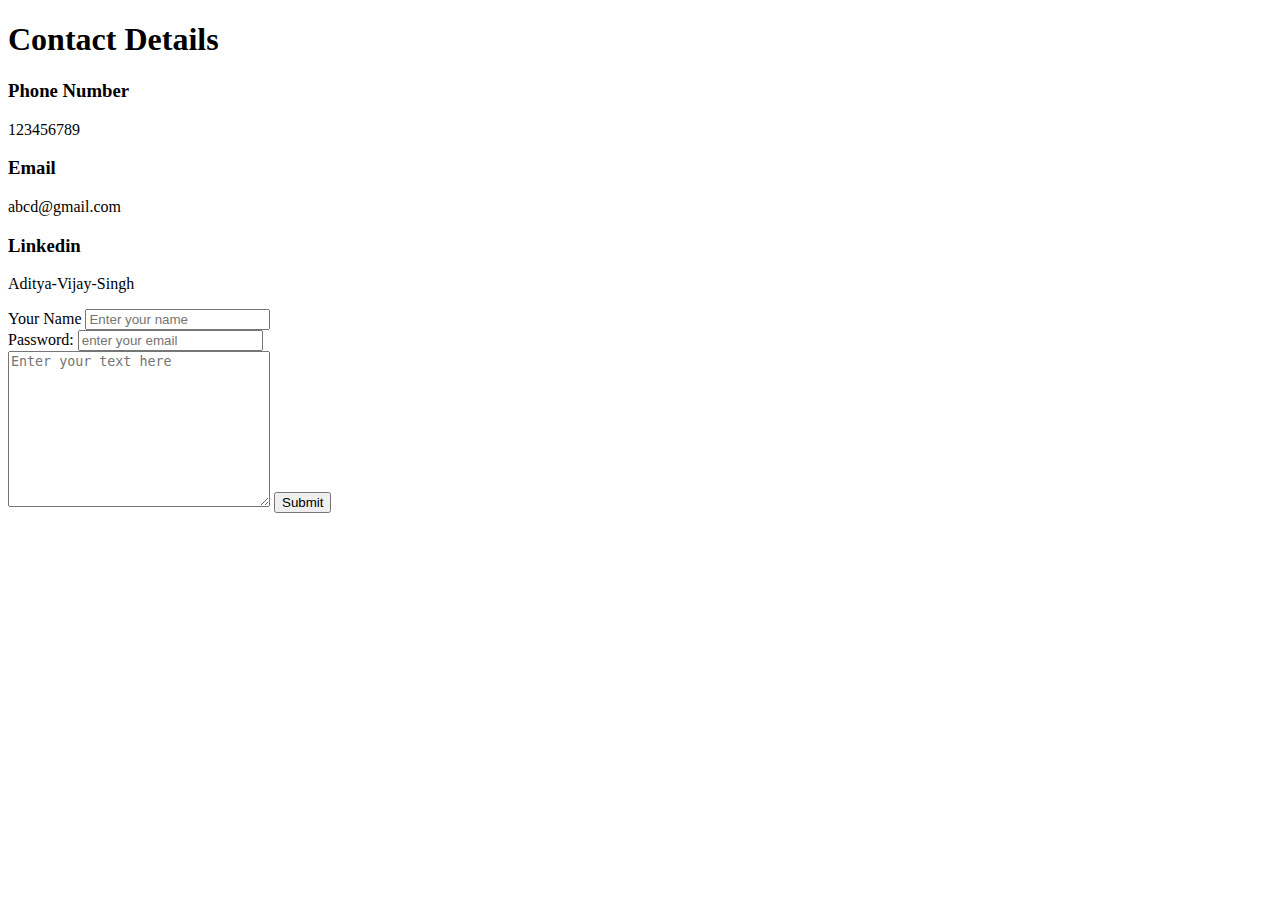
==== contact.html @ 79d75a13 "Add files via upload" ====
<!DOCTYPE html>
<html lang="en">
<head>
    <meta charset="UTF-8">
    <title>Contact Me</title>
</head>
<body>
    <h1>Contact Details</h1>
    <h3>Phone Number</h3>
    <p>123456789</p>
    <h3>Email</h3>
    <p>abcd@gmail.com</p>
    <h3>Linkedin</h3>
    <p>Aditya-Vijay-Singh</p>


    <form action="mailto:ar610194@gmail.com" method="post" enctype="text/plain">
        <label>Your Name</label>
        <input type="text" name="Your Name" id="" placeholder="Enter your name">
         <br>
        <label>Password:</label>
        <input type="email" name="Your email" id="" placeholder="enter your email">
        <br>
        <textarea name="Your message :" id="" cols="30" rows="10" placeholder="Enter your text here"></textarea>
        <input type="submit" placeholder="save">
    </form>
    
</body>
</html>
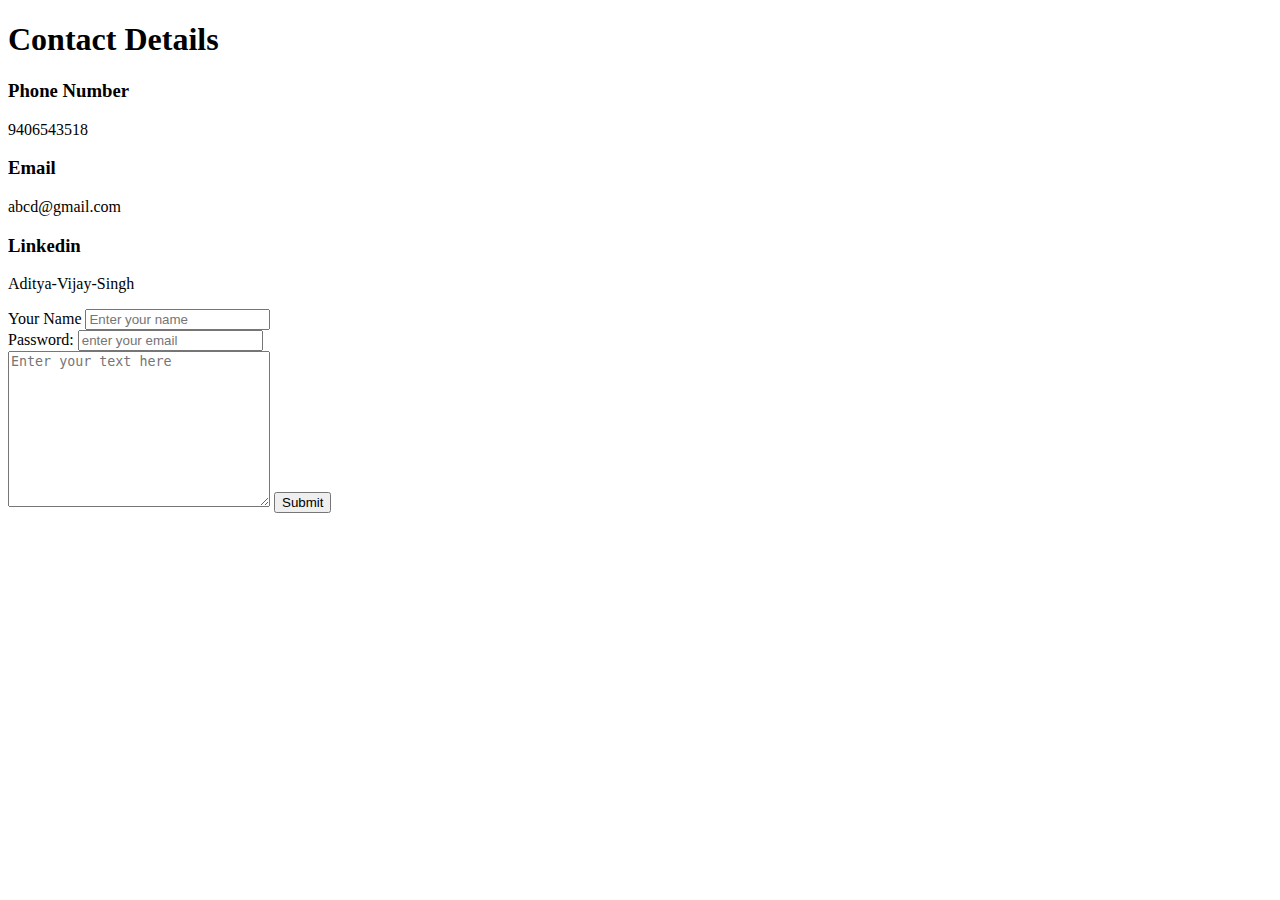
==== commit b5af7eef: "Update contact.html" ====
--- a/contact.html
+++ b/contact.html
@@ -7,7 +7,7 @@
 <body>
     <h1>Contact Details</h1>
     <h3>Phone Number</h3>
-    <p>123456789</p>
+    <p>9406543518</p>
     <h3>Email</h3>
     <p>abcd@gmail.com</p>
     <h3>Linkedin</h3>
@@ -26,4 +26,4 @@
     </form>
     
 </body>
-</html>+</html>
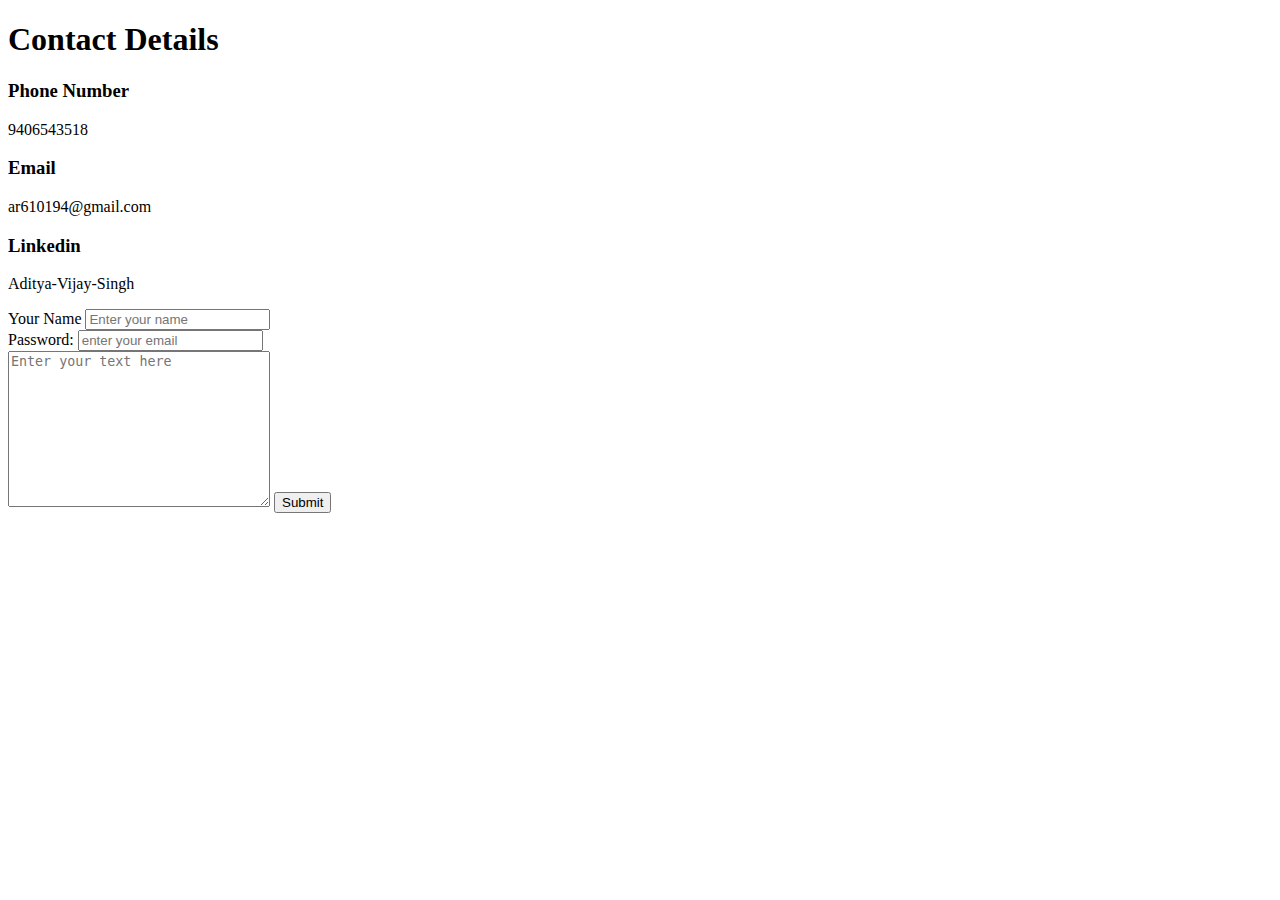
==== commit 3d5bdbd9: "Update contact.html" ====
--- a/contact.html
+++ b/contact.html
@@ -9,7 +9,7 @@
     <h3>Phone Number</h3>
     <p>9406543518</p>
     <h3>Email</h3>
-    <p>abcd@gmail.com</p>
+    <p>ar610194@gmail.com</p>
     <h3>Linkedin</h3>
     <p>Aditya-Vijay-Singh</p>
 
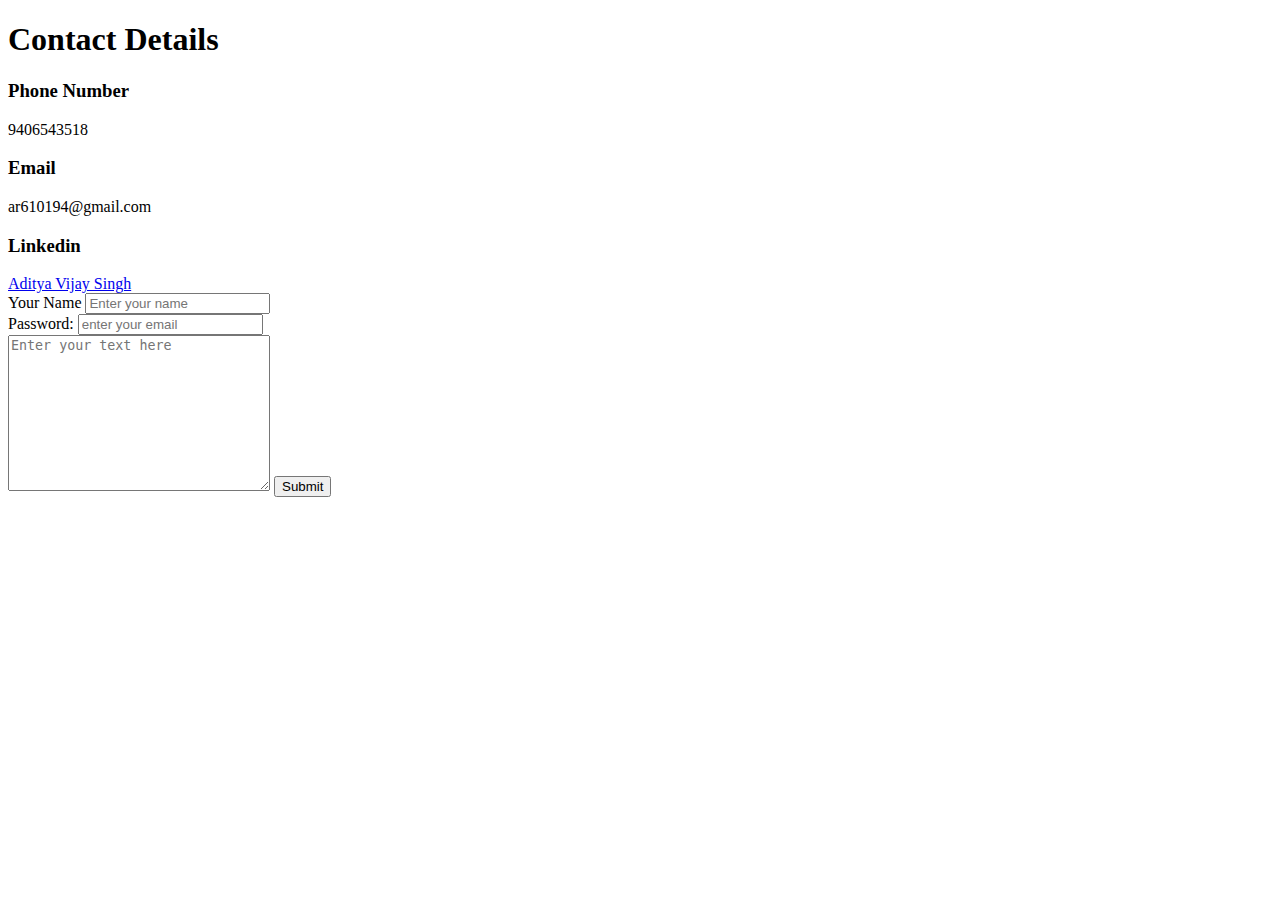
==== commit b63a6672: "Update contact.html" ====
--- a/contact.html
+++ b/contact.html
@@ -11,7 +11,7 @@
     <h3>Email</h3>
     <p>ar610194@gmail.com</p>
     <h3>Linkedin</h3>
-    <p>Aditya-Vijay-Singh</p>
+    <a href="https://www.linkedin.com/in/aditya-vijay-singh-dikhit"> Aditya Vijay Singh </a>
 
 
     <form action="mailto:ar610194@gmail.com" method="post" enctype="text/plain">
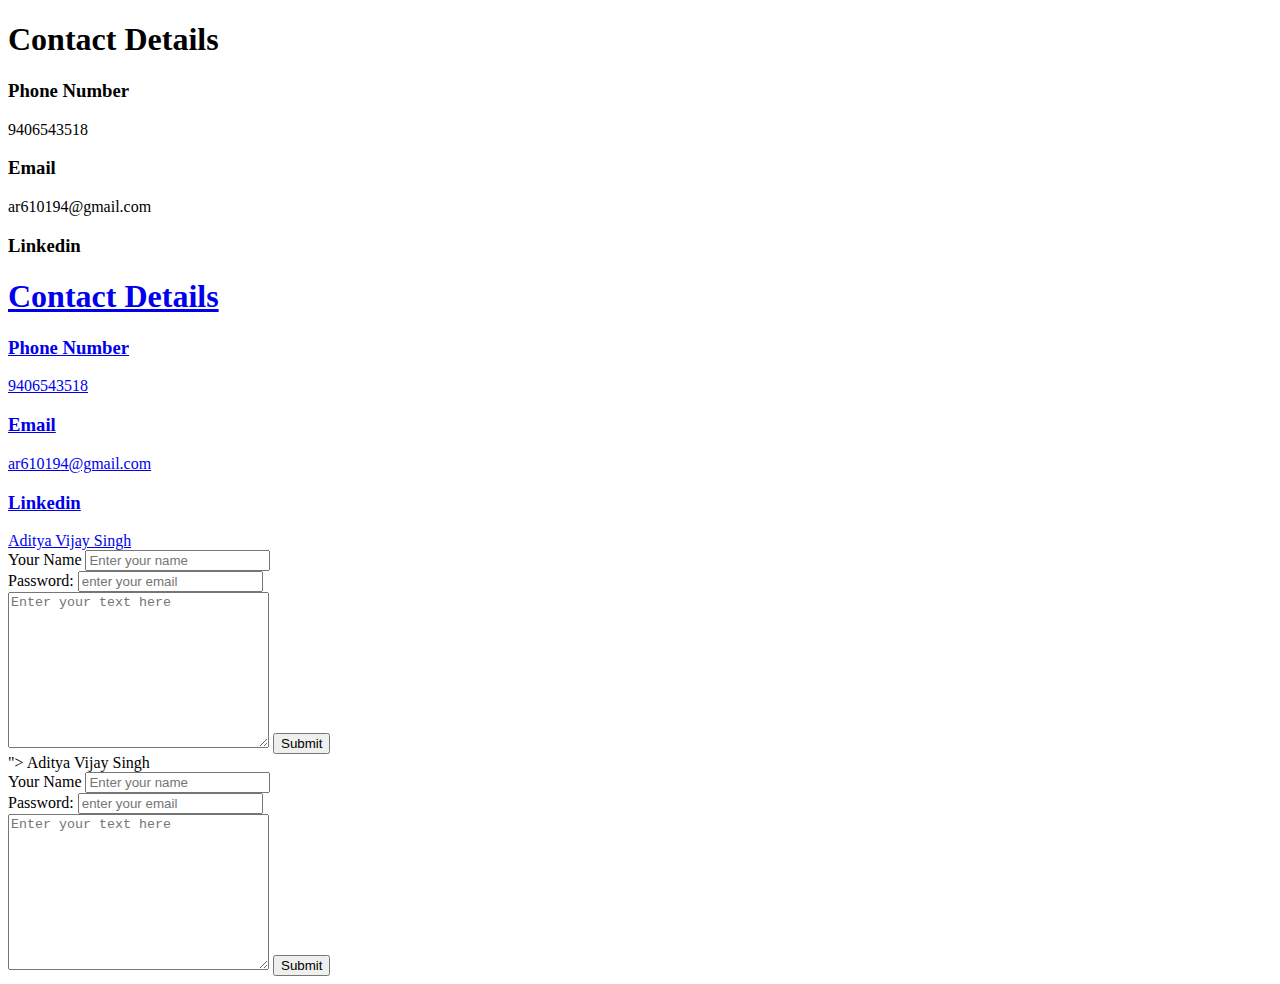
==== commit bcf82a9b: "Update contact.html" ====
--- a/contact.html
+++ b/contact.html
@@ -1,4 +1,17 @@
 <!DOCTYPE html>
+<html lang="en">
+<head>
+    <meta charset="UTF-8">
+    <title>Contact Me</title>
+</head>
+<body>
+    <h1>Contact Details</h1>
+    <h3>Phone Number</h3>
+    <p>9406543518</p>
+    <h3>Email</h3>
+    <p>ar610194@gmail.com</p>
+    <h3>Linkedin</h3>
+    <a href="<!DOCTYPE html>
 <html lang="en">
 <head>
     <meta charset="UTF-8">
@@ -26,4 +39,19 @@
     </form>
     
 </body>
+</html>"> Aditya Vijay Singh </a>
+
+
+    <form action="mailto:ar610194@gmail.com" method="post" enctype="text/plain">
+        <label>Your Name</label>
+        <input type="text" name="Your Name" id="" placeholder="Enter your name">
+         <br>
+        <label>Password:</label>
+        <input type="email" name="Your email" id="" placeholder="enter your email">
+        <br>
+        <textarea name="Your message :" id="" cols="30" rows="10" placeholder="Enter your text here"></textarea>
+        <input type="submit" placeholder="save">
+    </form>
+    
+</body>
 </html>
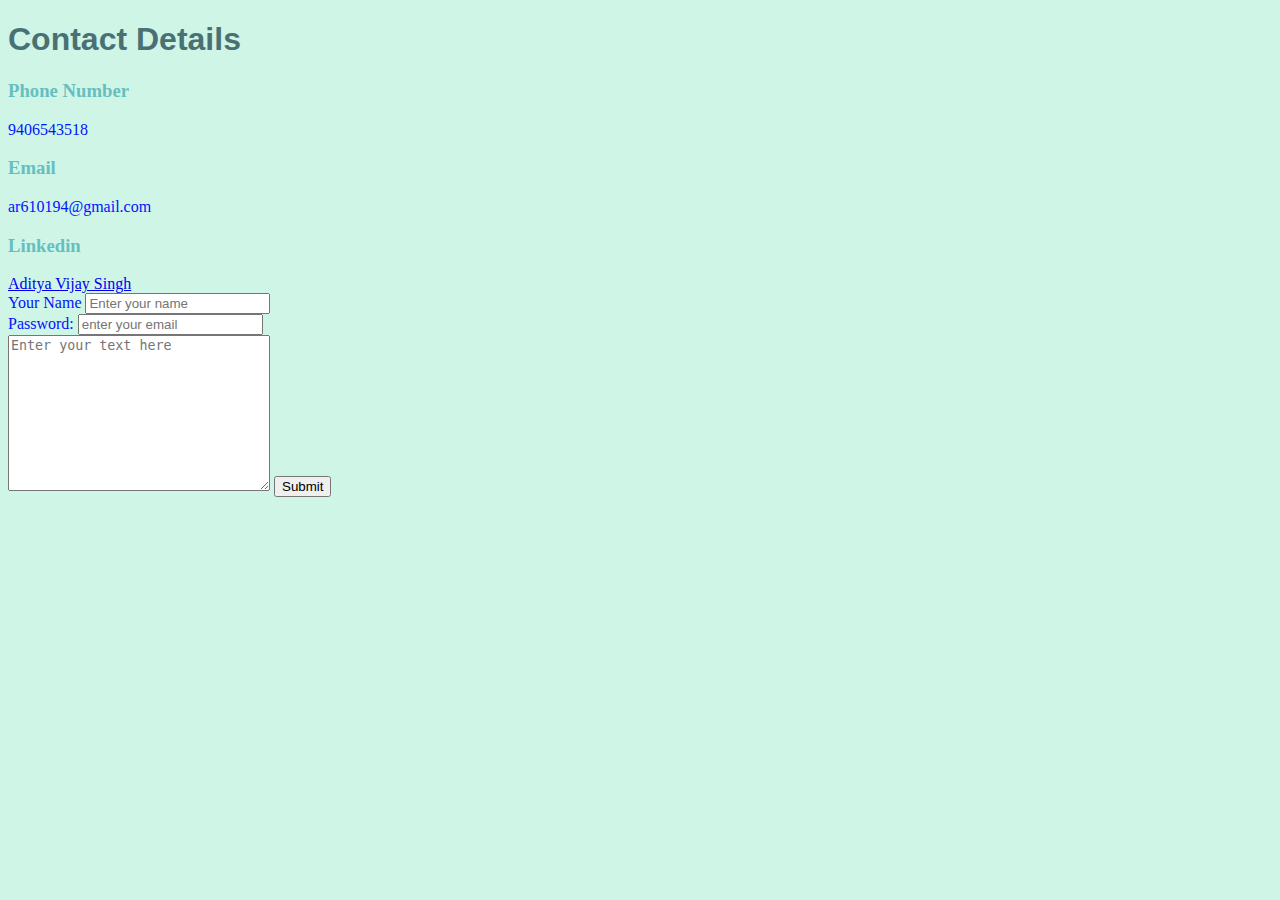
==== commit 22593204: "Add files via upload" ====
--- a/contact.html
+++ b/contact.html
@@ -3,19 +3,7 @@
 <head>
     <meta charset="UTF-8">
     <title>Contact Me</title>
-</head>
-<body>
-    <h1>Contact Details</h1>
-    <h3>Phone Number</h3>
-    <p>9406543518</p>
-    <h3>Email</h3>
-    <p>ar610194@gmail.com</p>
-    <h3>Linkedin</h3>
-    <a href="<!DOCTYPE html>
-<html lang="en">
-<head>
-    <meta charset="UTF-8">
-    <title>Contact Me</title>
+    <link rel="stylesheet" href="styles.css">
 </head>
 <body>
     <h1>Contact Details</h1>
@@ -39,19 +27,4 @@
     </form>
     
 </body>
-</html>"> Aditya Vijay Singh </a>
-
-
-    <form action="mailto:ar610194@gmail.com" method="post" enctype="text/plain">
-        <label>Your Name</label>
-        <input type="text" name="Your Name" id="" placeholder="Enter your name">
-         <br>
-        <label>Password:</label>
-        <input type="email" name="Your email" id="" placeholder="enter your email">
-        <br>
-        <textarea name="Your message :" id="" cols="30" rows="10" placeholder="Enter your text here"></textarea>
-        <input type="submit" placeholder="save">
-    </form>
-    
-</body>
-</html>
+</html>--- a/styles.css
+++ b/styles.css
@@ -0,0 +1,18 @@
+body{
+    background-color:#CFF5E7;
+    color:#0014FF;
+}
+hr{
+    background-color:transparent;
+    border-style:dotted none none;
+    border-width: 5px;
+    border-color:gray;
+    width:5%;
+}
+h3{
+    color:#66BFBF;
+}
+h1{
+    color:#497174;
+    font-family: 'Lucida Sans', 'Lucida Sans Regular', 'Lucida Grande', 'Lucida Sans Unicode', Geneva, Verdana, sans-serif;
+}